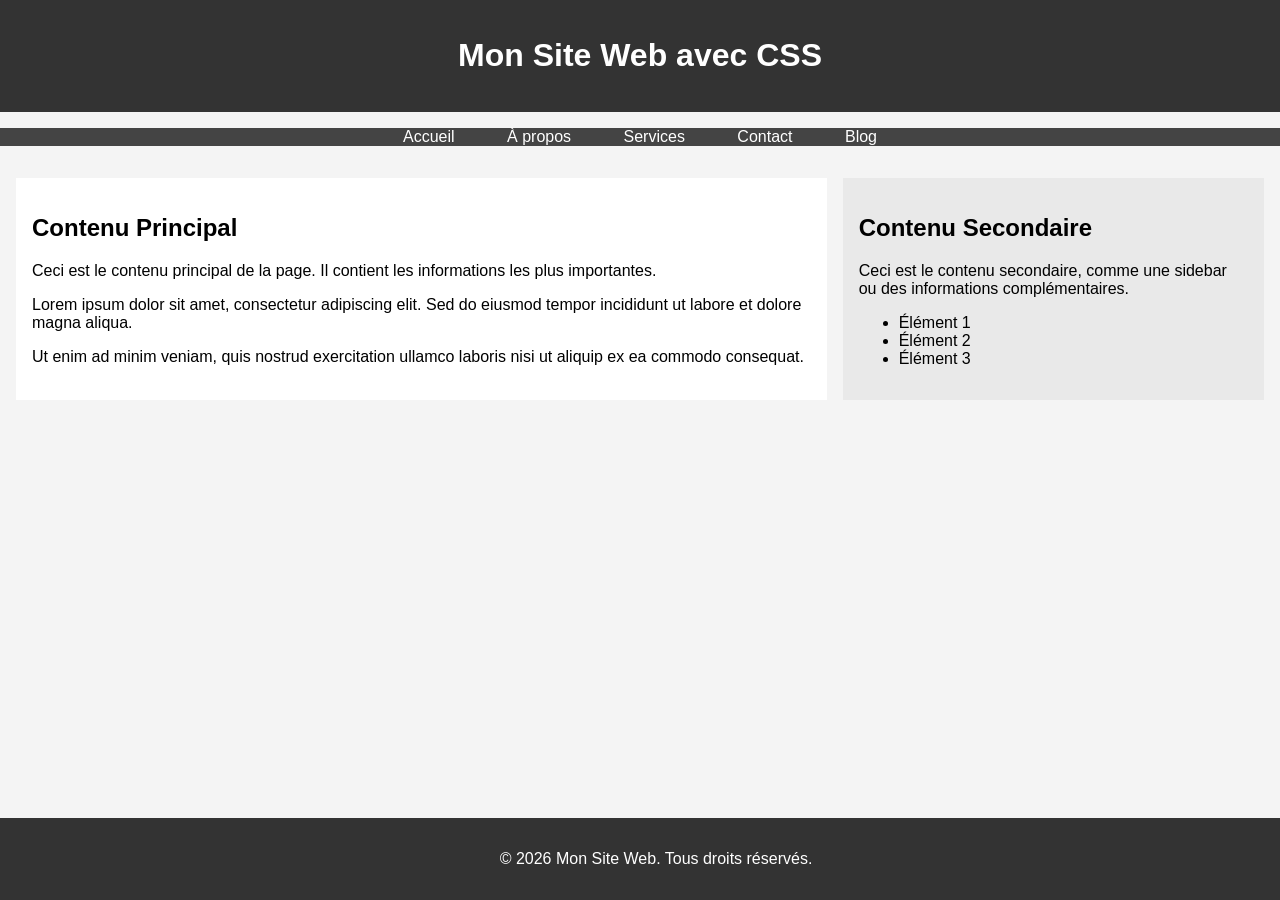
==== 2_structure_base.html @ aaebfa52 "Ajouter structure HTML avec CSS" ====
<!DOCTYPE html>
<html lang="fr">
<head>
    <meta charset="UTF-8">
    <meta name="viewport" content="width=device-width, initial-scale=1.0">
    <title>Structure avec CSS</title>
    <link rel="stylesheet" href="style.css">
</head>
<body>
    <header>
        <h1>Mon Site Web avec CSS</h1>
    </header>
    
    <nav>
        <ul>
            <li><a href="#accueil">Accueil</a></li>
            <li><a href="#a-propos">À propos</a></li>
            <li><a href="#services">Services</a></li>
            <li><a href="#contact">Contact</a></li>
            <li><a href="#blog">Blog</a></li>
        </ul>
    </nav>
    
    <main>
        <section>
            <h2>Contenu Principal</h2>
            <p>Ceci est le contenu principal de la page. Il contient les informations les plus importantes.</p>
            <p>Lorem ipsum dolor sit amet, consectetur adipiscing elit. Sed do eiusmod tempor incididunt ut labore et dolore magna aliqua.</p>
            <p>Ut enim ad minim veniam, quis nostrud exercitation ullamco laboris nisi ut aliquip ex ea commodo consequat.</p>
        </section>
        
        <aside>
            <h2>Contenu Secondaire</h2>
            <p>Ceci est le contenu secondaire, comme une sidebar ou des informations complémentaires.</p>
            <ul>
                <li>Élément 1</li>
                <li>Élément 2</li>
                <li>Élément 3</li>
            </ul>
        </aside>
    </main>
    
    <footer>
        <p>&copy; 2026 Mon Site Web. Tous droits réservés.</p>
    </footer>
</body>
</html>
---- style.css ----
body {
    font-family: Arial, sans-serif;
    margin: 0;
    padding: 0;
    background-color: #f4f4f4;
}

header {
    background-color: #333;
    color: white;
    text-align: center;
    padding: 1rem;
}

nav ul {
    list-style-type: none;
    padding: 0;
    background-color: #444;
    text-align: center;
}

nav ul li {
    display: inline;
    margin: 0 1rem;
}

nav ul li a {
    color: white;
    text-decoration: none;
    padding: 0.5rem;
}

nav ul li a:hover {
    background-color: #555;
}

main {
    display: flex;
    padding: 1rem;
}

section {
    flex: 2;
    background-color: white;
    padding: 1rem;
    margin-right: 1rem;
}

aside {
    flex: 1;
    background-color: #e9e9e9;
    padding: 1rem;
}

footer {
    background-color: #333;
    color: white;
    text-align: center;
    padding: 1rem;
    position: fixed;
    bottom: 0;
    width: 100%;
}
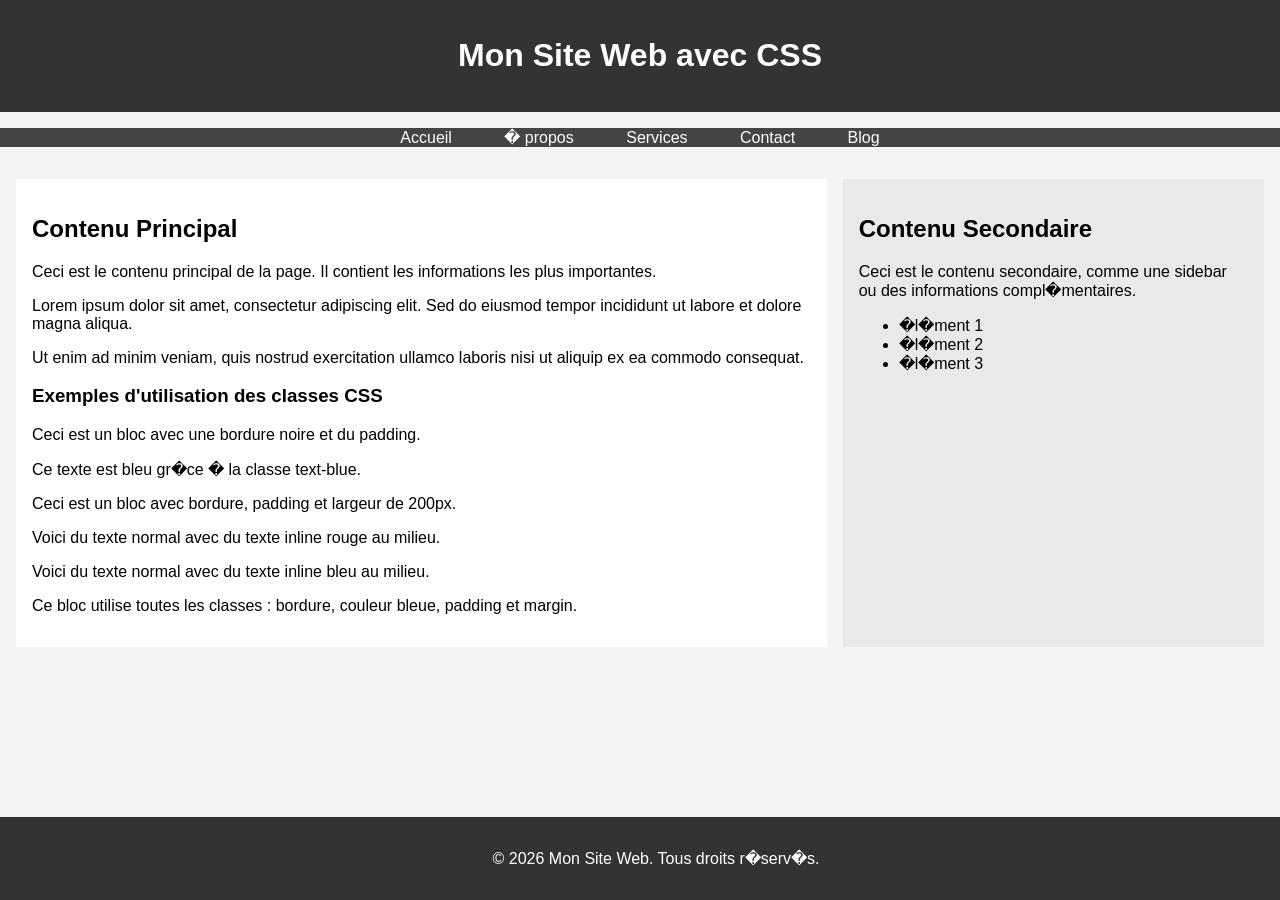
==== commit f825a745: "Ajouter exemples d'utilisation des classes CSS" ====
--- a/2_structure_base.html
+++ b/2_structure_base.html
@@ -14,7 +14,7 @@
     <nav>
         <ul>
             <li><a href="#accueil">Accueil</a></li>
-            <li><a href="#a-propos">À propos</a></li>
+            <li><a href="#a-propos">� propos</a></li>
             <li><a href="#services">Services</a></li>
             <li><a href="#contact">Contact</a></li>
             <li><a href="#blog">Blog</a></li>
@@ -27,21 +27,47 @@
             <p>Ceci est le contenu principal de la page. Il contient les informations les plus importantes.</p>
             <p>Lorem ipsum dolor sit amet, consectetur adipiscing elit. Sed do eiusmod tempor incididunt ut labore et dolore magna aliqua.</p>
             <p>Ut enim ad minim veniam, quis nostrud exercitation ullamco laboris nisi ut aliquip ex ea commodo consequat.</p>
+            
+            <h3>Exemples d'utilisation des classes CSS</h3>
+            
+            <!-- Exemple avec bordure noire -->
+            <div class="border-black padding-10 margin-20">
+                <p>Ceci est un bloc avec une bordure noire et du padding.</p>
+            </div>
+            
+            <!-- Exemple avec texte bleu -->
+            <p class="text-blue">Ce texte est bleu gr�ce � la classe text-blue.</p>
+            
+            <!-- Exemple avec bloc sp�cifique -->
+            <div class="block-with-border">
+                <p>Ceci est un bloc avec bordure, padding et largeur de 200px.</p>
+            </div>
+            
+            <!-- Exemple avec texte inline rouge -->
+            <p>Voici du texte normal avec <span class="inline-red-text">du texte inline rouge</span> au milieu.</p>
+            
+            <!-- Exemple avec texte inline bleu -->
+            <p>Voici du texte normal avec <span class="inline-blue-text">du texte inline bleu</span> au milieu.</p>
+            
+            <!-- Exemple avec tous les styles combin�s -->
+            <div class="block-all">
+                <p>Ce bloc utilise toutes les classes : bordure, couleur bleue, padding et margin.</p>
+            </div>
         </section>
         
         <aside>
-            <h2>Contenu Secondaire</h2>
-            <p>Ceci est le contenu secondaire, comme une sidebar ou des informations complémentaires.</p>
-            <ul>
-                <li>Élément 1</li>
-                <li>Élément 2</li>
-                <li>Élément 3</li>
+            <h2 class="text-blue">Contenu Secondaire</h2>
+            <p class="padding-10">Ceci est le contenu secondaire, comme une sidebar ou des informations compl�mentaires.</p>
+            <ul class="margin-20">
+                <li>�l�ment 1</li>
+                <li>�l�ment 2</li>
+                <li>�l�ment 3</li>
             </ul>
         </aside>
     </main>
     
     <footer>
-        <p>&copy; 2026 Mon Site Web. Tous droits réservés.</p>
+        <p>&copy; 2026 Mon Site Web. Tous droits r�serv�s.</p>
     </footer>
 </body>
-</html>+</html>
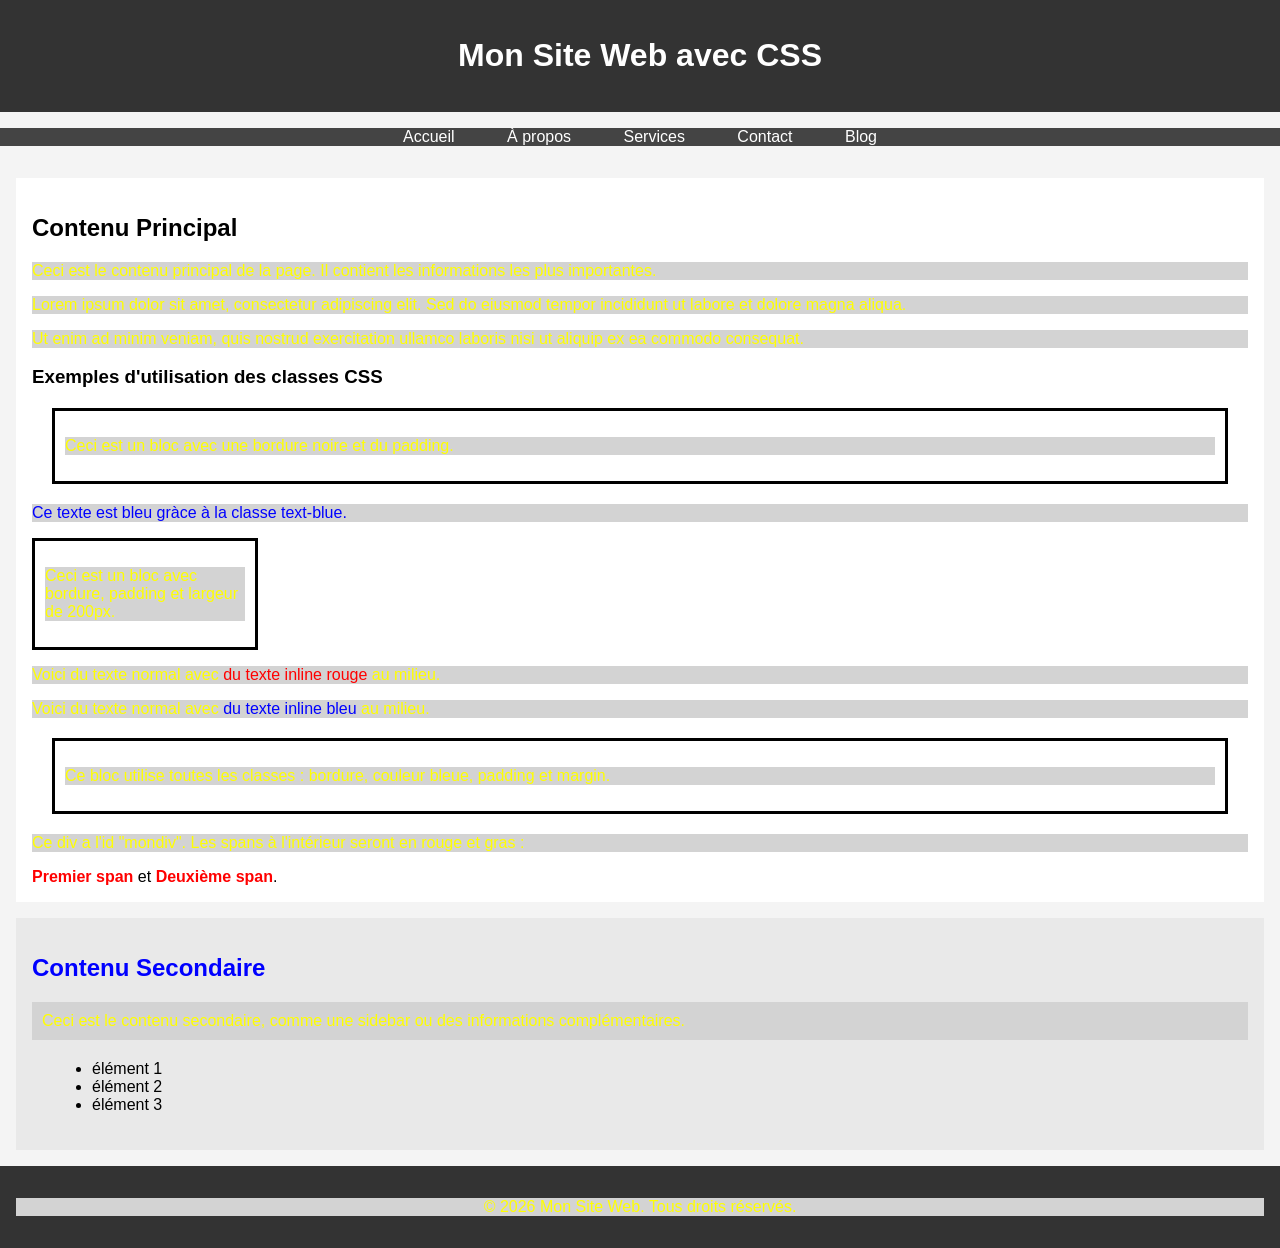
==== commit 48eed6db: "Ajouter styles pour p et #mondiv span, simplifier affichage" ====
--- a/2_structure_base.html
+++ b/2_structure_base.html
@@ -14,7 +14,7 @@
     <nav>
         <ul>
             <li><a href="#accueil">Accueil</a></li>
-            <li><a href="#a-propos">� propos</a></li>
+            <li><a href="#a-propos">À propos</a></li>
             <li><a href="#services">Services</a></li>
             <li><a href="#contact">Contact</a></li>
             <li><a href="#blog">Blog</a></li>
@@ -36,7 +36,7 @@
             </div>
             
             <!-- Exemple avec texte bleu -->
-            <p class="text-blue">Ce texte est bleu gr�ce � la classe text-blue.</p>
+            <p class="text-blue">Ce texte est bleu gràce à la classe text-blue.</p>
             
             <!-- Exemple avec bloc sp�cifique -->
             <div class="block-with-border">
@@ -52,22 +52,26 @@
             <!-- Exemple avec tous les styles combin�s -->
             <div class="block-all">
                 <p>Ce bloc utilise toutes les classes : bordure, couleur bleue, padding et margin.</p>
-            </div>
-        </section>
+            </div>            
+            <!-- Exemple pour #mondiv span -->
+            <div id="mondiv">
+                <p>Ce div a l'id "mondiv". Les spans à l'intérieur seront en rouge et gras :</p>
+                <span>Premier span</span> et <span>Deuxième span</span>.
+            </div>        </section>
         
         <aside>
             <h2 class="text-blue">Contenu Secondaire</h2>
-            <p class="padding-10">Ceci est le contenu secondaire, comme une sidebar ou des informations compl�mentaires.</p>
+            <p class="padding-10">Ceci est le contenu secondaire, comme une sidebar ou des informations complémentaires.</p>
             <ul class="margin-20">
-                <li>�l�ment 1</li>
-                <li>�l�ment 2</li>
-                <li>�l�ment 3</li>
+                <li>élément 1</li>
+                <li>élément 2</li>
+                <li>élément 3</li>
             </ul>
         </aside>
     </main>
     
     <footer>
-        <p>&copy; 2026 Mon Site Web. Tous droits r�serv�s.</p>
+        <p>&copy; 2026 Mon Site Web. Tous droits réservés.</p>
     </footer>
 </body>
 </html>
--- a/style.css
+++ b/style.css
@@ -35,19 +35,19 @@
 }
 
 main {
-    display: flex;
+    /* display: flex; */ /* Removed for primitive display */
     padding: 1rem;
 }
 
 section {
-    flex: 2;
+    /* flex: 2; */ /* Removed for primitive display */
     background-color: white;
     padding: 1rem;
-    margin-right: 1rem;
+    margin-bottom: 1rem; /* Add margin for separation */
 }
 
 aside {
-    flex: 1;
+    /* flex: 1; */ /* Removed for primitive display */
     background-color: #e9e9e9;
     padding: 1rem;
 }
@@ -57,7 +57,73 @@
     color: white;
     text-align: center;
     padding: 1rem;
-    position: fixed;
-    bottom: 0;
-    width: 100%;
+    /* position: fixed; */ /* Removed for primitive display */
+    /* bottom: 0; */
+    /* width: 100%; */
+}
+
+/* Classes de base */
+
+/* a. Classe pour une bordure de 3 pixels noire */
+.border-black {
+    border: 3px solid black;
+}
+
+/* b. Classe pour une couleur d'écriture bleue */
+.text-blue {
+    color: blue;
+}
+
+/* c. Classe pour une marge intérieure de 10px (padding) */
+.padding-10 {
+    padding: 10px;
+}
+
+/* d. Classe pour une marge extérieure de 20px (margin) */
+.margin-20 {
+    margin: 20px;
+}
+
+/* Combinaisons de classes */
+
+/* f. Élément de type block avec bordure, marge intérieure et largeur 200px */
+.block-with-border {
+    display: block;
+    border: 3px solid black;
+    padding: 10px;
+    width: 200px;
+    background-color: #fff;
+}
+
+/* g. Élément de type inline avec couleur d'écriture rouge */
+.inline-red-text {
+    display: inline;
+    color: red;
+}
+
+/* h. Élément de type inline avec couleur d'écriture bleu */
+.inline-blue-text {
+    display: inline;
+    color: blue;
+}
+
+/* i. Élément de type block utilisant toutes les classes */
+.block-all {
+    display: block;
+    border: 3px solid black;
+    color: blue;
+    padding: 10px;
+    margin: 20px;
+}
+
+/* j. Style générique pour toutes les balises p */
+p {
+    color: yellow;
+    background-color: lightgray;
+}
+
+/* k. Style pour toutes les balises span d'un div avec id mondiv */
+#mondiv span {
+    color: red;
+    font-weight: bold;
 }
